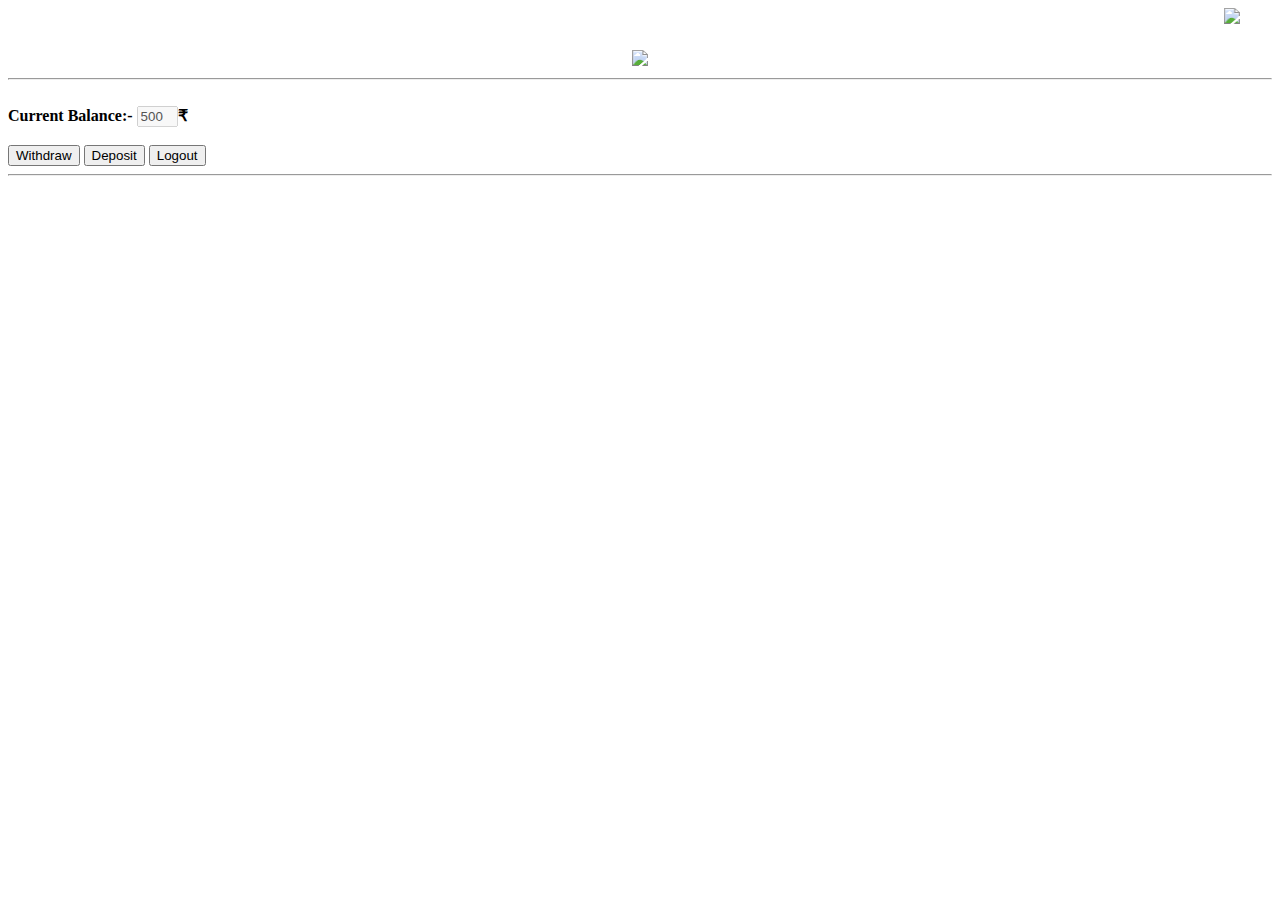
==== ATM_PORTAL-main/ATM.html @ d6fd1423 "Add files via upload" ====
<!DOCTYPE html>
<html lang="en">
<head>
    <meta charset="UTF-8">
    <meta http-equiv="X-UA-Compatible" content="IE=edge">
    <meta name="viewport" content="width=device-width, initial-scale=1.0">
    <title>Document</title>
    <marquee>
        <img style="width: 100px;" src="sbi.png" >
     
    </marquee>
</head>
<body>
    <nav> <center><br><img src='sbi.png' height="150px"></nav><hr><br>
        <div><label for="bal"><b>Current Balance:-</b></label>
        <input type="text" id="bal" disabled value="500" size="2px"><label ><b>₹</b></label></div><br>
        <button onclick="ww()">Withdraw</button>
        <button onclick="dp()">Deposit</button>
        <button onclick="logout()">Logout</button>
       <hr>
        <center>
            <p id="msg"> </p>
            <p id="warn"> </p>
        </center>
        <script>




            function ww(){
                document.getElementById('msg').innerHTML=`<b><label for='amount'>Enter Amount:- </label><input type='text' id="amount"></b><button onclick="ww1()" >Submit</button>`
                
}
function dp(){
                document.getElementById('msg').innerHTML=`<b><label for='amount'>Enter Amount:- </label><input type='text' id="amount"></b><button onclick="ww2()" >Submit</button>`
                
}


function ww1(){
    let balance= document.getElementById('bal').value;
    let amount=document.getElementById('amount').value;
    if(amount>balance)
    {
        alert("Insufficient Balance")
    }
    else{
        document.getElementById('bal').value=balance-amount;
        document.getElementById('msg').innerHTML='<b>Transaction Successfull !'
    }
}
function ww2(){
    let balance=parseInt(document.getElementById('bal').value);
    let amount=parseInt(document.getElementById('amount').value);
   
   if(amount>=0){
    document.getElementById('bal').value=balance+amount;
        document.getElementById('msg').innerHTML='<b>Deposit Successfull !'
       
   }
    else{
        alert("Please Enter your Amount")
        }
}
           
function logout(){
    window.location.href= "http://127.0.0.1:5500/Desktop/index.html"
}
           
        </script>
        
        

</body>
</html>
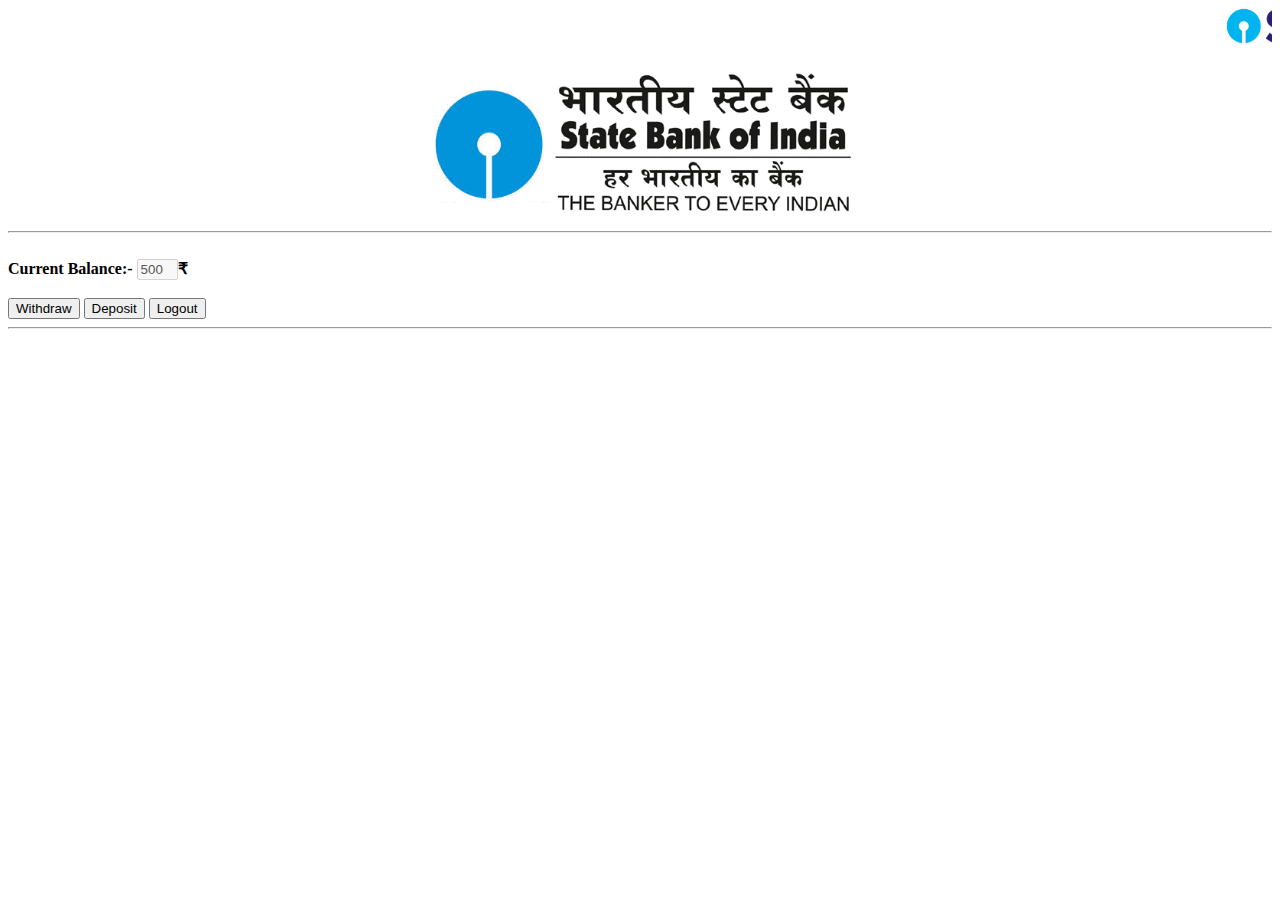
==== commit b1dd4312: "Add files via upload" ====
--- a/ATM_PORTAL-main/ATM.html
+++ b/ATM_PORTAL-main/ATM.html
@@ -6,12 +6,12 @@
     <meta name="viewport" content="width=device-width, initial-scale=1.0">
     <title>Document</title>
     <marquee>
-        <img style="width: 100px;" src="sbi.png" >
+        <img style="width: 100px;" src="SBI-Logo-PNG_dnd8nt.png" >
      
     </marquee>
 </head>
 <body>
-    <nav> <center><br><img src='sbi.png' height="150px"></nav><hr><br>
+    <nav> <center><br><img src='sbi-logo-1.png' height="150px"></nav><hr><br>
         <div><label for="bal"><b>Current Balance:-</b></label>
         <input type="text" id="bal" disabled value="500" size="2px"><label ><b>₹</b></label></div><br>
         <button onclick="ww()">Withdraw</button>
